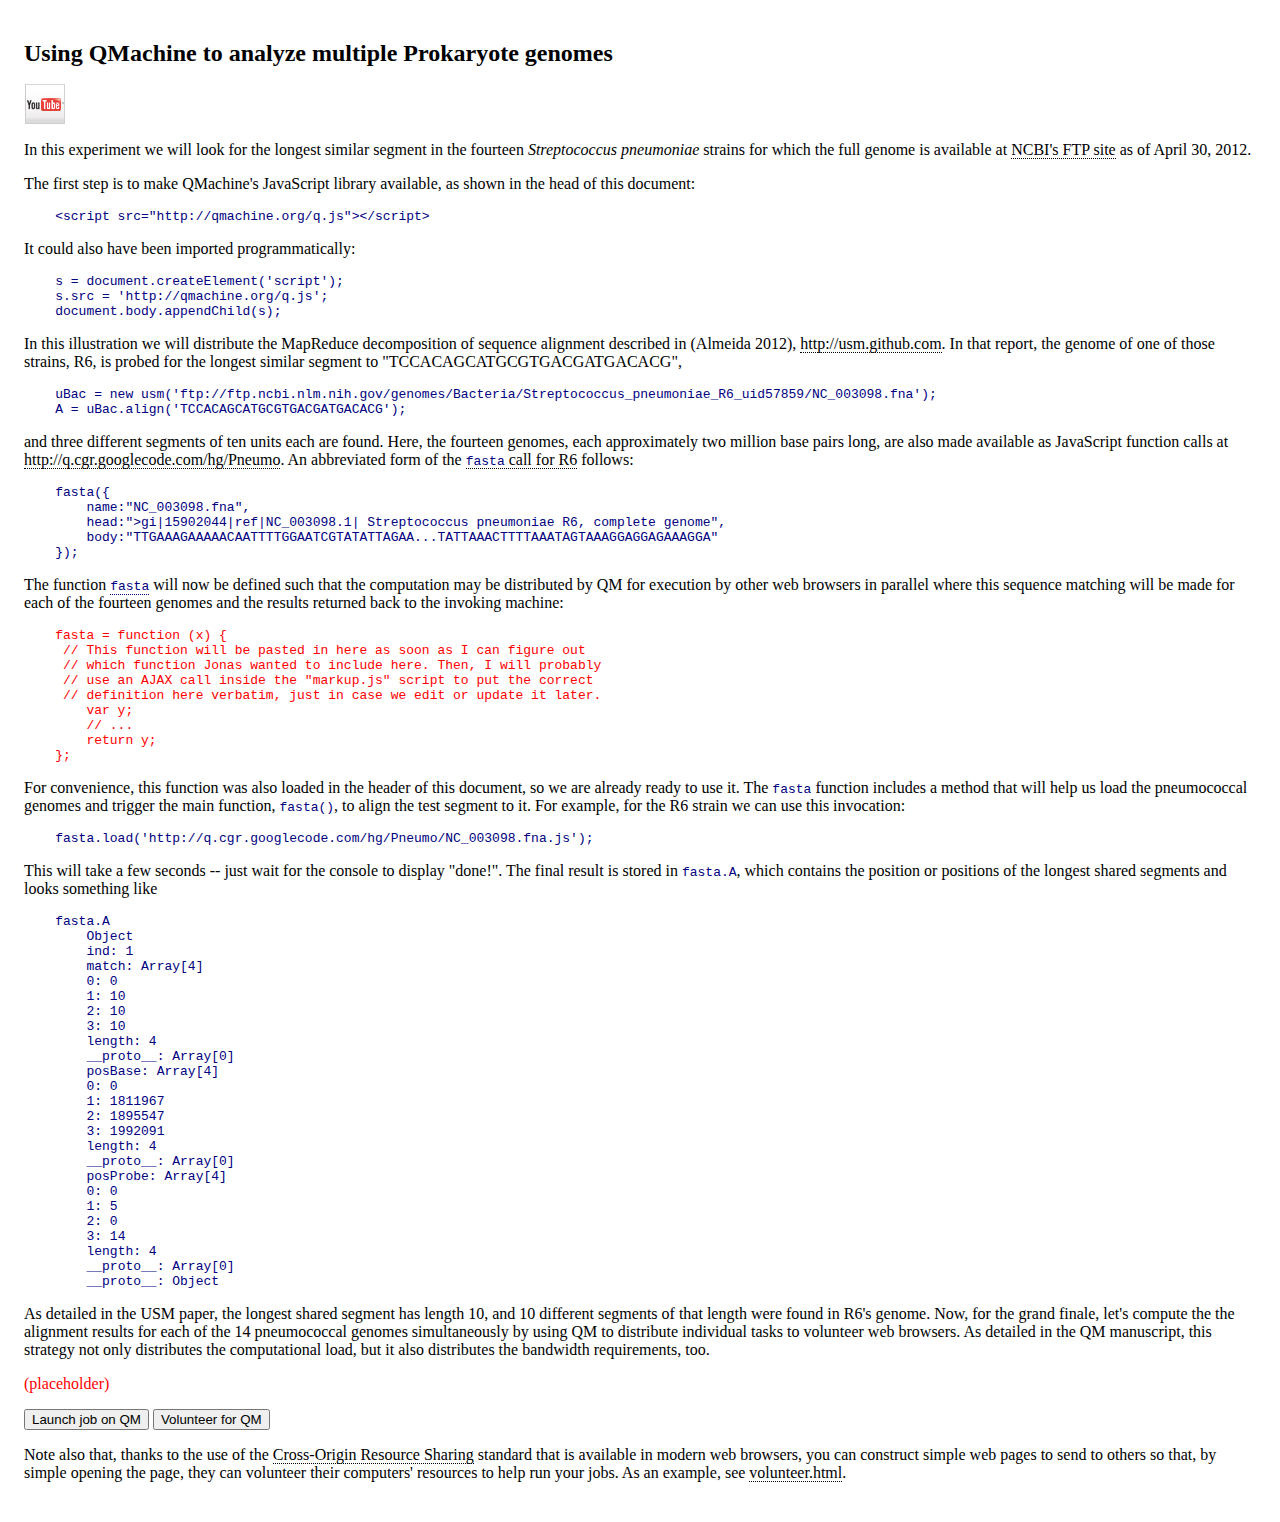
==== index.html @ 92f730f6 "Added Youtube "button" and changed title" ====
<!DOCTYPE html>
<!--
    index.html ~~
                                                    ~~ (c) JSA and SRW, 2012
-->
<html lang="en">
  <head>
    <meta charset="utf-8"/>
    <title>CGR Demo for QMachine</title>
    <link rel="stylesheet" href="./style.css"/>
    <script>
      (function () {
          'use strict';
       // This function immediately redirects the browser to a new URL that
       // has query parameters explicitly specified in order to demonstrate
       // their analogy to command-line arguments for the example daemon.
          if (location.search.slice(1) === '') {
              location.search = 'fasta-demo';
          }
          return;
      }());
    </script>
    <script src="http://qmachine.org/q.js"></script>
    <script src="./fasta.js"></script>
  </head>
  <body>
    <noscript>This page requires JavaScript.</noscript>
    <h1>Using QMachine to analyze multiple Prokaryote genomes</h1>
    <div>
      <a href="http://www.youtube.com/user/seanrwilkinson">
        <img src="youtube-40x40.png" alt="Webcast on YouTube"/></a>
    </div>
    <div>
      In this experiment we will look for the longest similar segment in the
      fourteen <i>Streptococcus pneumoniae</i> strains for which the full
      genome is available at
      <a href="ftp://ftp.ncbi.nih.gov/genomes/Bacteria/">NCBI's FTP site</a>
      as of April 30, 2012.
    </div>
    <div>
      The first step is to make QMachine's JavaScript library available, as
      shown in the head of this document:
    </div>
    <div class="inline-code">
      &lt;script src="http://qmachine.org/q.js"&gt;&lt;/script&gt;
    </div>
    <div>
      It could also have been imported programmatically:
    </div>
    <div class="inline-code">
      s = document.createElement('script');
      s.src = 'http://qmachine.org/q.js';
      document.body.appendChild(s);
    </div>
    <div>
      In this illustration we will distribute the MapReduce decomposition of
      sequence alignment described in (Almeida 2012),
      <a href="http://usm.github.com">http://usm.github.com</a>. In that
      report, the genome of one of those strains, R6, is probed for the longest
      similar segment to "TCCACAGCATGCGTGACGATGACACG",
    </div>
    <div class="inline-code">
      uBac = new usm('ftp://ftp.ncbi.nlm.nih.gov/genomes/Bacteria/Streptococ\
        cus_pneumoniae_R6_uid57859/NC_003098.fna');
      A = uBac.align('TCCACAGCATGCGTGACGATGACACG');
    </div>
    <div>
      and three different segments of ten units each are found. Here, the
      fourteen genomes, each approximately two million base pairs long, are
      also made available as JavaScript function calls at
      <a href="Pneumo">http://q.cgr.googlecode.com/hg/Pneumo</a>. An
      abbreviated form of the
      <a href="Pneumo/NC_003098.fna.js">
        <span class="inline-code">fasta</span> call for R6</a> follows:
    </div>
    <div class="inline-code">
      fasta({
          name:"NC_003098.fna",
          head:">gi|15902044|ref|NC_003098.1| Streptococcus pneumoniae R6, c\
            omplete genome",
          body:"TTGAAAGAAAAACAATTTTGGAATCGTATATTAGAA...TATTAAACTTTTAAATAGTAA\
            AGGAGGAGAAAGGA"
      });
    </div>
    <div>
      The function <a class="inline-code" href="fasta.js">fasta</a> will now
      be defined such that the computation may be distributed by QM for
      execution by other web browsers in parallel where this sequence matching
      will be made for each of the fourteen genomes and the results returned
      back to the invoking machine:
    </div>
    <div class="inline-code" style="color:red">
      fasta = function (x) {
       // This function will be pasted in here as soon as I can figure out
       // which function Jonas wanted to include here. Then, I will probably
       // use an AJAX call inside the "markup.js" script to put the correct
       // definition here verbatim, just in case we edit or update it later.
          var y;
          // ...
          return y;
      };
    </div>
    <div>
      For convenience, this function was also loaded in the header of this
      document, so we are already ready to use it. The
      <span class="inline-code">fasta</span> function includes a method that
      will help us load the pneumococcal genomes and trigger the main function,
      <span class="inline-code">fasta()</span>, to align the test segment to
      it. For example, for the R6 strain we can use this invocation:
    </div>
    <div class="inline-code">
      fasta.load('http://q.cgr.googlecode.com/hg/Pneumo/NC_003098.fna.js');
    </div>
    <div>
      This will take a few seconds -- just wait for the console to display
      "done!". The final result is stored in
      <span class="inline-code">fasta.A</span>, which contains
      the position or positions of the longest shared segments and looks
      something like
    </div>
    <div class="inline-code">
      fasta.A
	Object
	ind: 1
	match: Array[4]
	0: 0
	1: 10
	2: 10
	3: 10
	length: 4
	__proto__: Array[0]
	posBase: Array[4]
	0: 0
	1: 1811967
	2: 1895547
	3: 1992091
	length: 4
	__proto__: Array[0]
	posProbe: Array[4]
	0: 0
	1: 5
	2: 0
	3: 14
	length: 4
	__proto__: Array[0]
	__proto__: Object
    </div>
    <div>
      As detailed in the USM paper, the longest shared segment has length 10,
      and 10 different segments of that length were found in R6's genome. Now,
      for the grand finale, let's compute the the alignment results for each
      of the 14 pneumococcal genomes simultaneously by using QM to distribute
      individual tasks to volunteer web browsers. As detailed in the QM
      manuscript, this strategy not only distributes the computational load,
      but it also distributes the bandwidth requirements, too.
    </div>
    <div style="color:red">
      (placeholder)
    </div>
    <div>
      <button onclick="Q.lib('./fasta-demo.js')">Launch job on QM</button>
      <button onclick="Q.lib('./daemon.js')">Volunteer for QM</button>
    </div>
    <div>
      Note also that, thanks to the use of the
      <a href="http://www.w3.org/TR/cors/">Cross-Origin Resource Sharing</a>
      standard that is available in modern web browsers, you can construct
      simple web pages to send to others so that, by simple opening the page,
      they can volunteer their computers' resources to help run your jobs.
      As an example, see
      <a href="./volunteer.html?fasta-demo">volunteer.html</a>.
    </div>
    <script src="markup.js"></script>
  </body>
</html>
---- style.css ----
/*- CSS stylesheet */

/*- style.css ~~
 *                                                      ~~ (c) SRW, 20 Jul 2012
 */

a {
    border-bottom: 1px dotted;
    color: inherit;
    text-decoration: none;
}

a:hover {

    border-bottom: 1px solid;
    color: blue;

}

a img {

 /* See post at http://stackoverflow.com/questions/9060763#10860101. */

    border: 1px solid white;
    vertical-align: top;

}

a img:hover {

    border: 1px solid blue;

}

body {

    color: black;
    font-family: "Verdana";
    padding: 1em;

}

div {

    margin-top: 1em;
    margin-bottom: 1em;

}

h1 {

    font-size: 150%;

}

noscript {

    color: red;

}

.inline-code {

    color: navy;
    font-family: monospace;
    white-space: pre;

}

/*- vim:set syntax=css: */
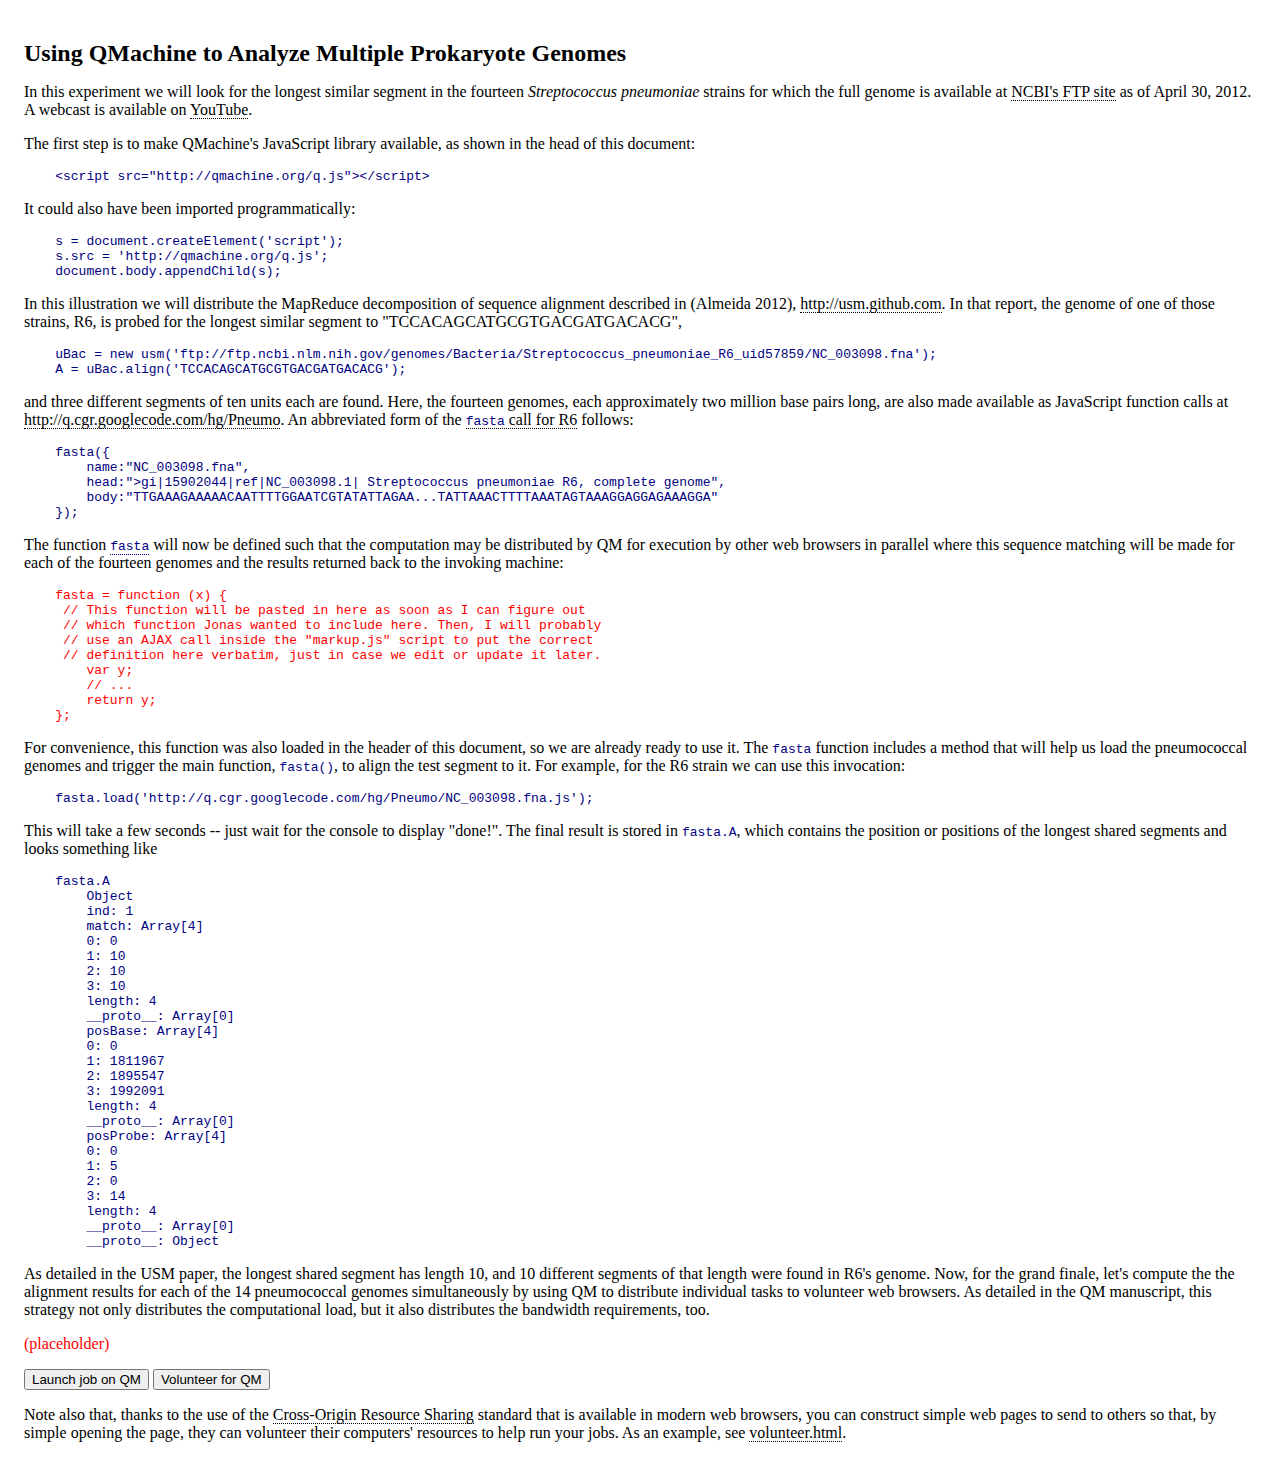
==== commit 6cb055d8: "Reorganized <head>" ====
--- a/index.html
+++ b/index.html
@@ -6,8 +6,7 @@
 <html lang="en">
   <head>
     <meta charset="utf-8"/>
-    <title>CGR Demo for QMachine</title>
-    <link rel="stylesheet" href="./style.css"/>
+    <title>FASTA Demo for QMachine</title>
     <script>
       (function () {
           'use strict';
@@ -20,22 +19,20 @@
           return;
       }());
     </script>
+    <link rel="stylesheet" href="./style.css"/>
     <script src="http://qmachine.org/q.js"></script>
     <script src="./fasta.js"></script>
   </head>
   <body>
     <noscript>This page requires JavaScript.</noscript>
-    <h1>Using QMachine to analyze multiple Prokaryote genomes</h1>
-    <div>
-      <a href="http://www.youtube.com/user/seanrwilkinson">
-        <img src="youtube-40x40.png" alt="Webcast on YouTube"/></a>
-    </div>
+    <h1>Using QMachine to Analyze Multiple Prokaryote Genomes</h1>
     <div>
       In this experiment we will look for the longest similar segment in the
       fourteen <i>Streptococcus pneumoniae</i> strains for which the full
       genome is available at
       <a href="ftp://ftp.ncbi.nih.gov/genomes/Bacteria/">NCBI's FTP site</a>
-      as of April 30, 2012.
+      as of April 30, 2012. A webcast is available on
+      <a href="http://www.youtube.com/watch?v=cDtOMd2KRTc">YouTube</a>.
     </div>
     <div>
       The first step is to make QMachine's JavaScript library available, as
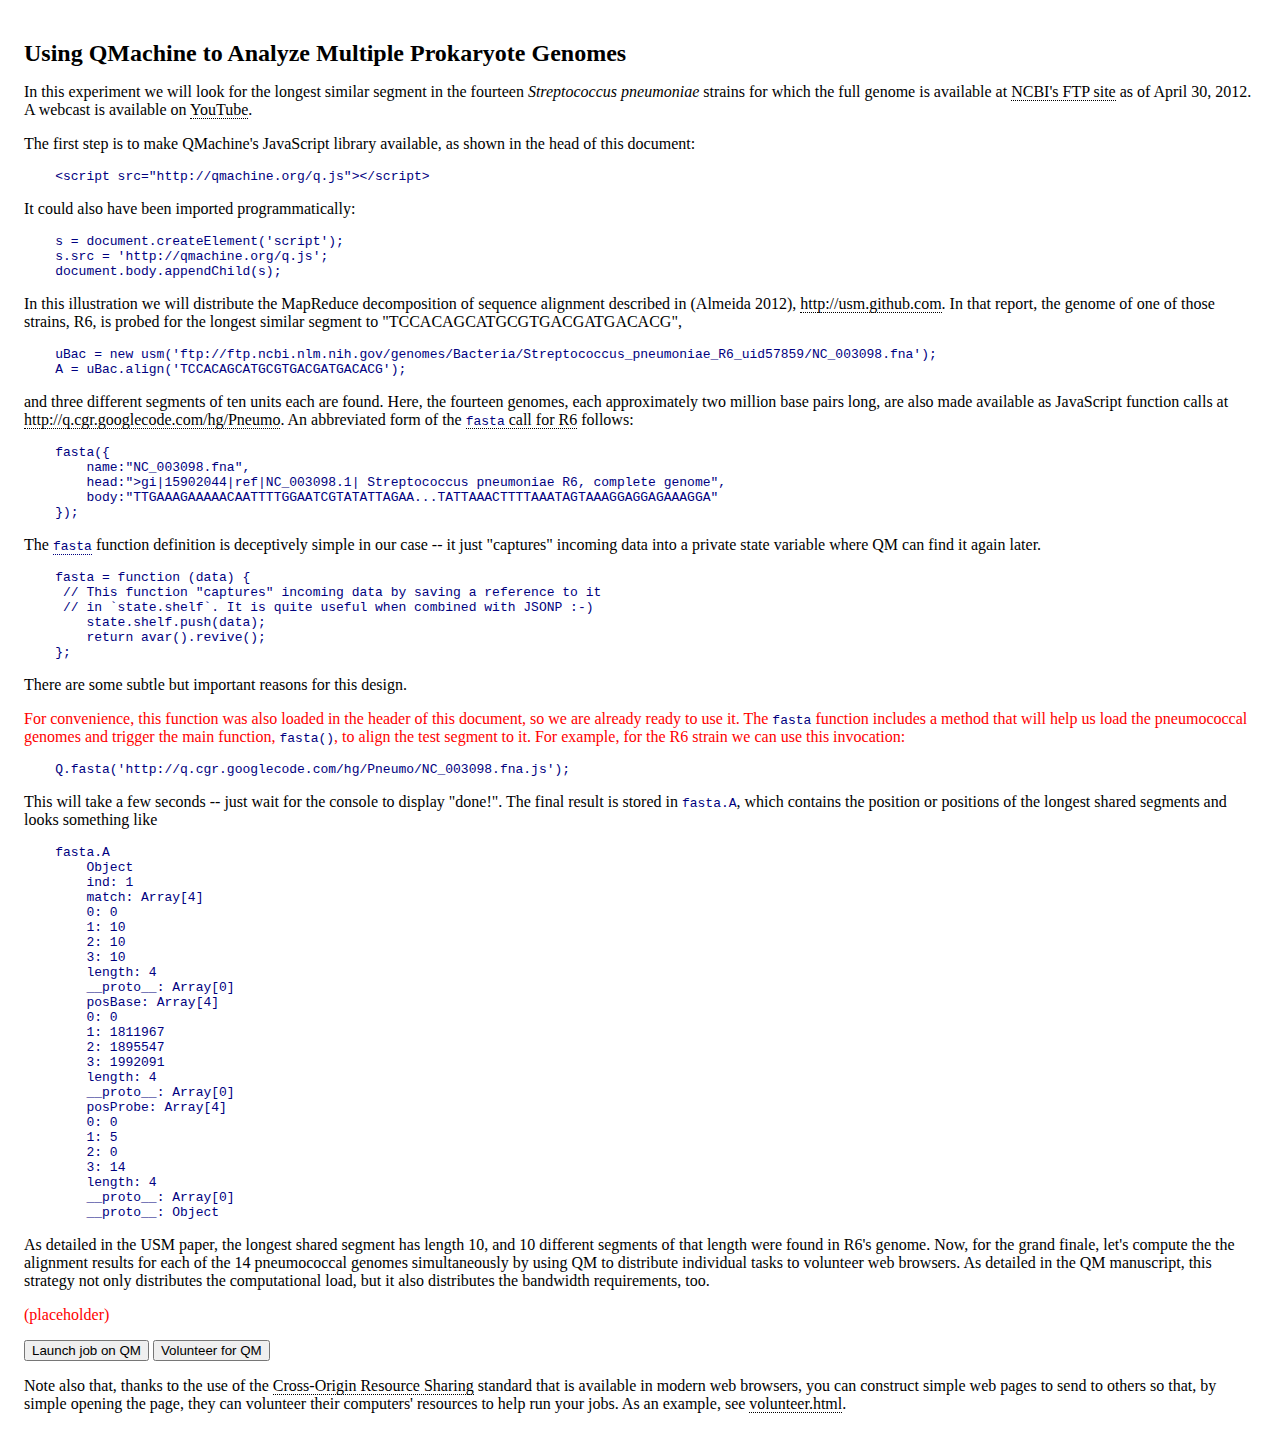
==== commit 641aaae7: "Updated exposition and added new content" ====
--- a/index.html
+++ b/index.html
@@ -20,8 +20,7 @@
       }());
     </script>
     <link rel="stylesheet" href="./style.css"/>
-    <script src="http://qmachine.org/q.js"></script>
-    <script src="./fasta.js"></script>
+    <link rel="shortcut icon" href="http://qmachine.org/favicon.ico"/>
   </head>
   <body>
     <noscript>This page requires JavaScript.</noscript>
@@ -80,24 +79,42 @@
       });
     </div>
     <div>
-      The function <a class="inline-code" href="fasta.js">fasta</a> will now
-      be defined such that the computation may be distributed by QM for
+      The <a class="inline-code" href="fasta.js">fasta</a> function definition
+      is deceptively simple in our case -- it just "captures" incoming data
+      into a private state variable where QM can find it again later.
+    <!--
+      ... which accepts a URI reference as its input argument and which
+      returns an "asynchronous variable" ("avar"). Essentially, an avar is a
+      JavaScript object with a "key" property for identification and a "val"
+      property for data storage. As detailed in the QM manuscript, an avar is a
+      high-level container for arbitrary data along with the sequence of
+      transformations yet to be applied to that data.
+    -->
+    <!--
+      As detailed in the QM manuscript, an avar is a logical extension of
+      well-known JavaScript idioms into the domain of high-performance
+      computing, where event-driven, functional approaches are uncommon.
+    -->
+    <!--
+      whose value will contain the results
+      of the alignment  computation may be distributed by QM for
       execution by other web browsers in parallel where this sequence matching
       will be made for each of the fourteen genomes and the results returned
       back to the invoking machine:
+    -->
     </div>
-    <div class="inline-code" style="color:red">
-      fasta = function (x) {
-       // This function will be pasted in here as soon as I can figure out
-       // which function Jonas wanted to include here. Then, I will probably
-       // use an AJAX call inside the "markup.js" script to put the correct
-       // definition here verbatim, just in case we edit or update it later.
-          var y;
-          // ...
-          return y;
+    <div class="inline-code">
+      fasta = function (data) {
+       // This function "captures" incoming data by saving a reference to it
+       // in `state.shelf`. It is quite useful when combined with JSONP :-)
+          state.shelf.push(data);
+          return avar().revive();
       };
     </div>
     <div>
+      There are some subtle but important reasons for this design.
+    </div>
+    <div style="color:red">
       For convenience, this function was also loaded in the header of this
       document, so we are already ready to use it. The
       <span class="inline-code">fasta</span> function includes a method that
@@ -106,7 +123,7 @@
       it. For example, for the R6 strain we can use this invocation:
     </div>
     <div class="inline-code">
-      fasta.load('http://q.cgr.googlecode.com/hg/Pneumo/NC_003098.fna.js');
+      Q.fasta('http://q.cgr.googlecode.com/hg/Pneumo/NC_003098.fna.js');
     </div>
     <div>
       This will take a few seconds -- just wait for the console to display
@@ -167,6 +184,7 @@
       As an example, see
       <a href="./volunteer.html?fasta-demo">volunteer.html</a>.
     </div>
-    <script src="markup.js"></script>
+    <script src="./markup.js"></script>
+    <script defer src="http://qmachine.org/q.js"></script>
   </body>
 </html>
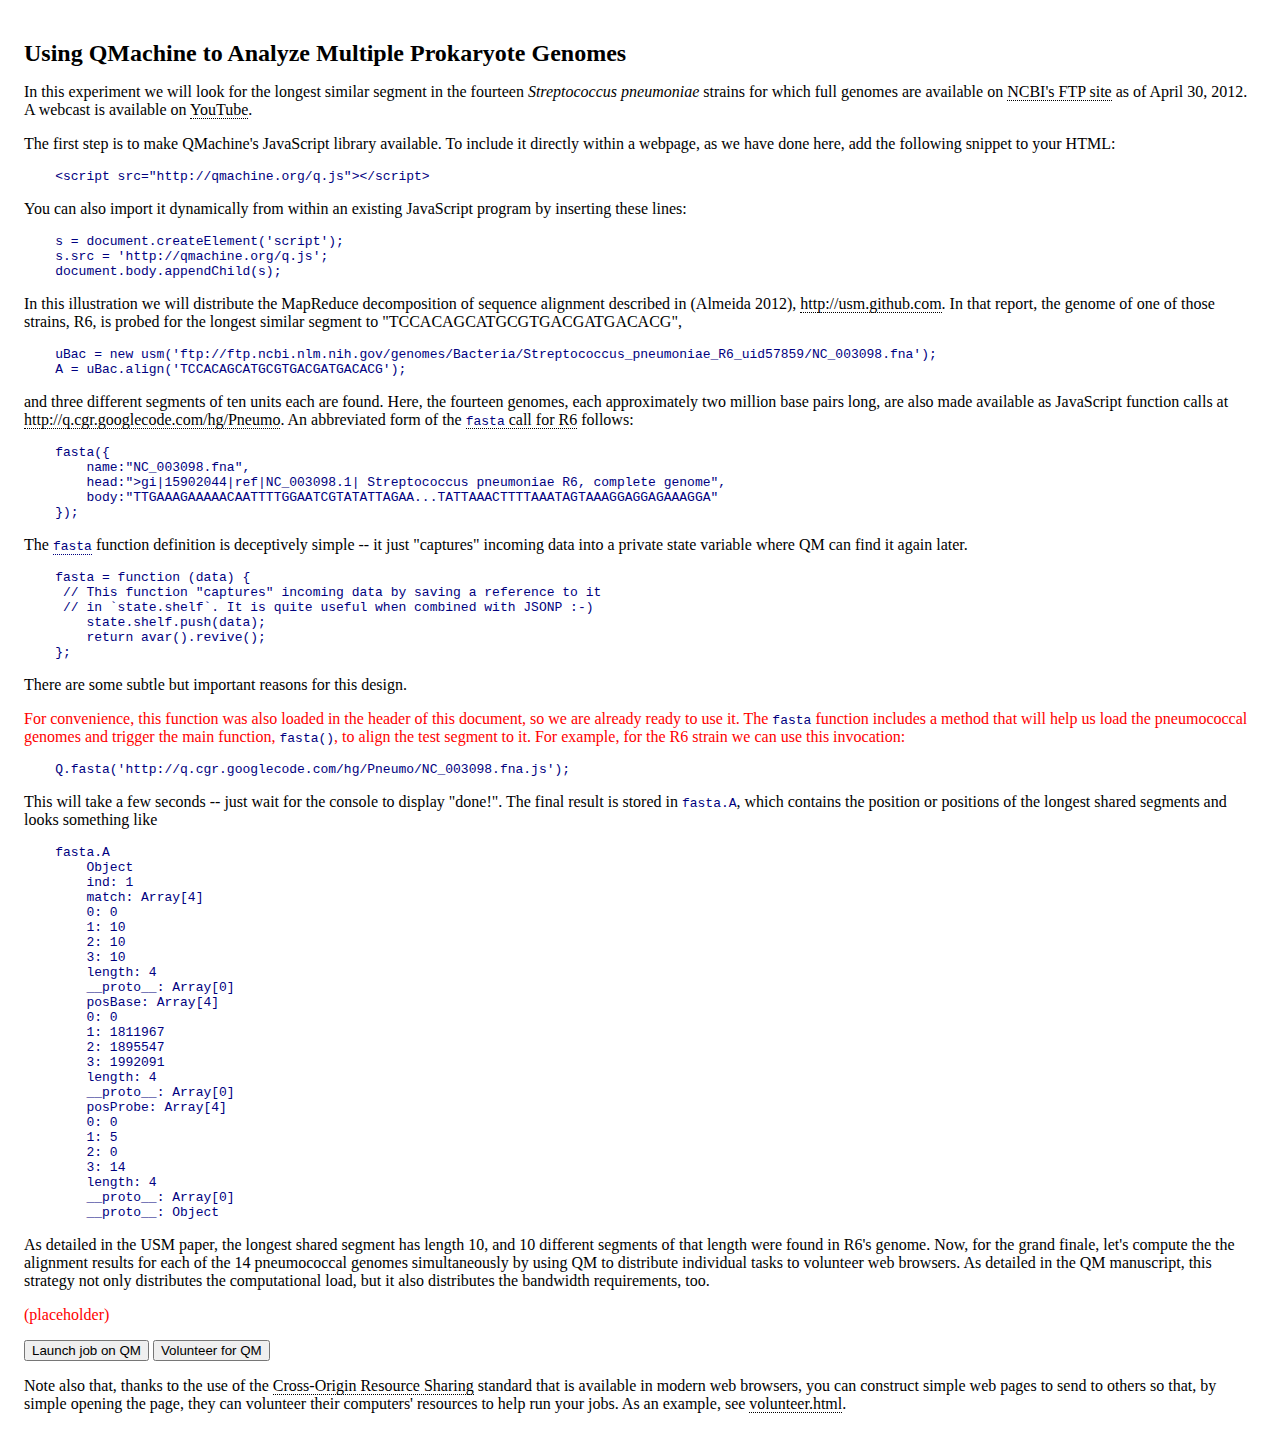
==== commit 082a7429: "Updated the "how to load QM" directions" ====
--- a/index.html
+++ b/index.html
@@ -27,21 +27,23 @@
     <h1>Using QMachine to Analyze Multiple Prokaryote Genomes</h1>
     <div>
       In this experiment we will look for the longest similar segment in the
-      fourteen <i>Streptococcus pneumoniae</i> strains for which the full
-      genome is available at
+      fourteen <i>Streptococcus pneumoniae</i> strains for which full genomes
+      are available on
       <a href="ftp://ftp.ncbi.nih.gov/genomes/Bacteria/">NCBI's FTP site</a>
       as of April 30, 2012. A webcast is available on
       <a href="http://www.youtube.com/watch?v=cDtOMd2KRTc">YouTube</a>.
     </div>
     <div>
-      The first step is to make QMachine's JavaScript library available, as
-      shown in the head of this document:
+      The first step is to make QMachine's JavaScript library available. To
+      include it directly within a webpage, as we have done here, add the
+      following snippet to your HTML:
     </div>
     <div class="inline-code">
       &lt;script src="http://qmachine.org/q.js"&gt;&lt;/script&gt;
     </div>
     <div>
-      It could also have been imported programmatically:
+      You can also import it dynamically from within an existing JavaScript
+      program by inserting these lines:
     </div>
     <div class="inline-code">
       s = document.createElement('script');
@@ -80,8 +82,8 @@
     </div>
     <div>
       The <a class="inline-code" href="fasta.js">fasta</a> function definition
-      is deceptively simple in our case -- it just "captures" incoming data
-      into a private state variable where QM can find it again later.
+      is deceptively simple -- it just "captures" incoming data into a private
+      state variable where QM can find it again later.
     <!--
       ... which accepts a URI reference as its input argument and which
       returns an "asynchronous variable" ("avar"). Essentially, an avar is a
@@ -185,6 +187,6 @@
       <a href="./volunteer.html?fasta-demo">volunteer.html</a>.
     </div>
     <script src="./markup.js"></script>
-    <script defer src="http://qmachine.org/q.js"></script>
+    <script src="http://qmachine.org/q.js"></script>
   </body>
 </html>
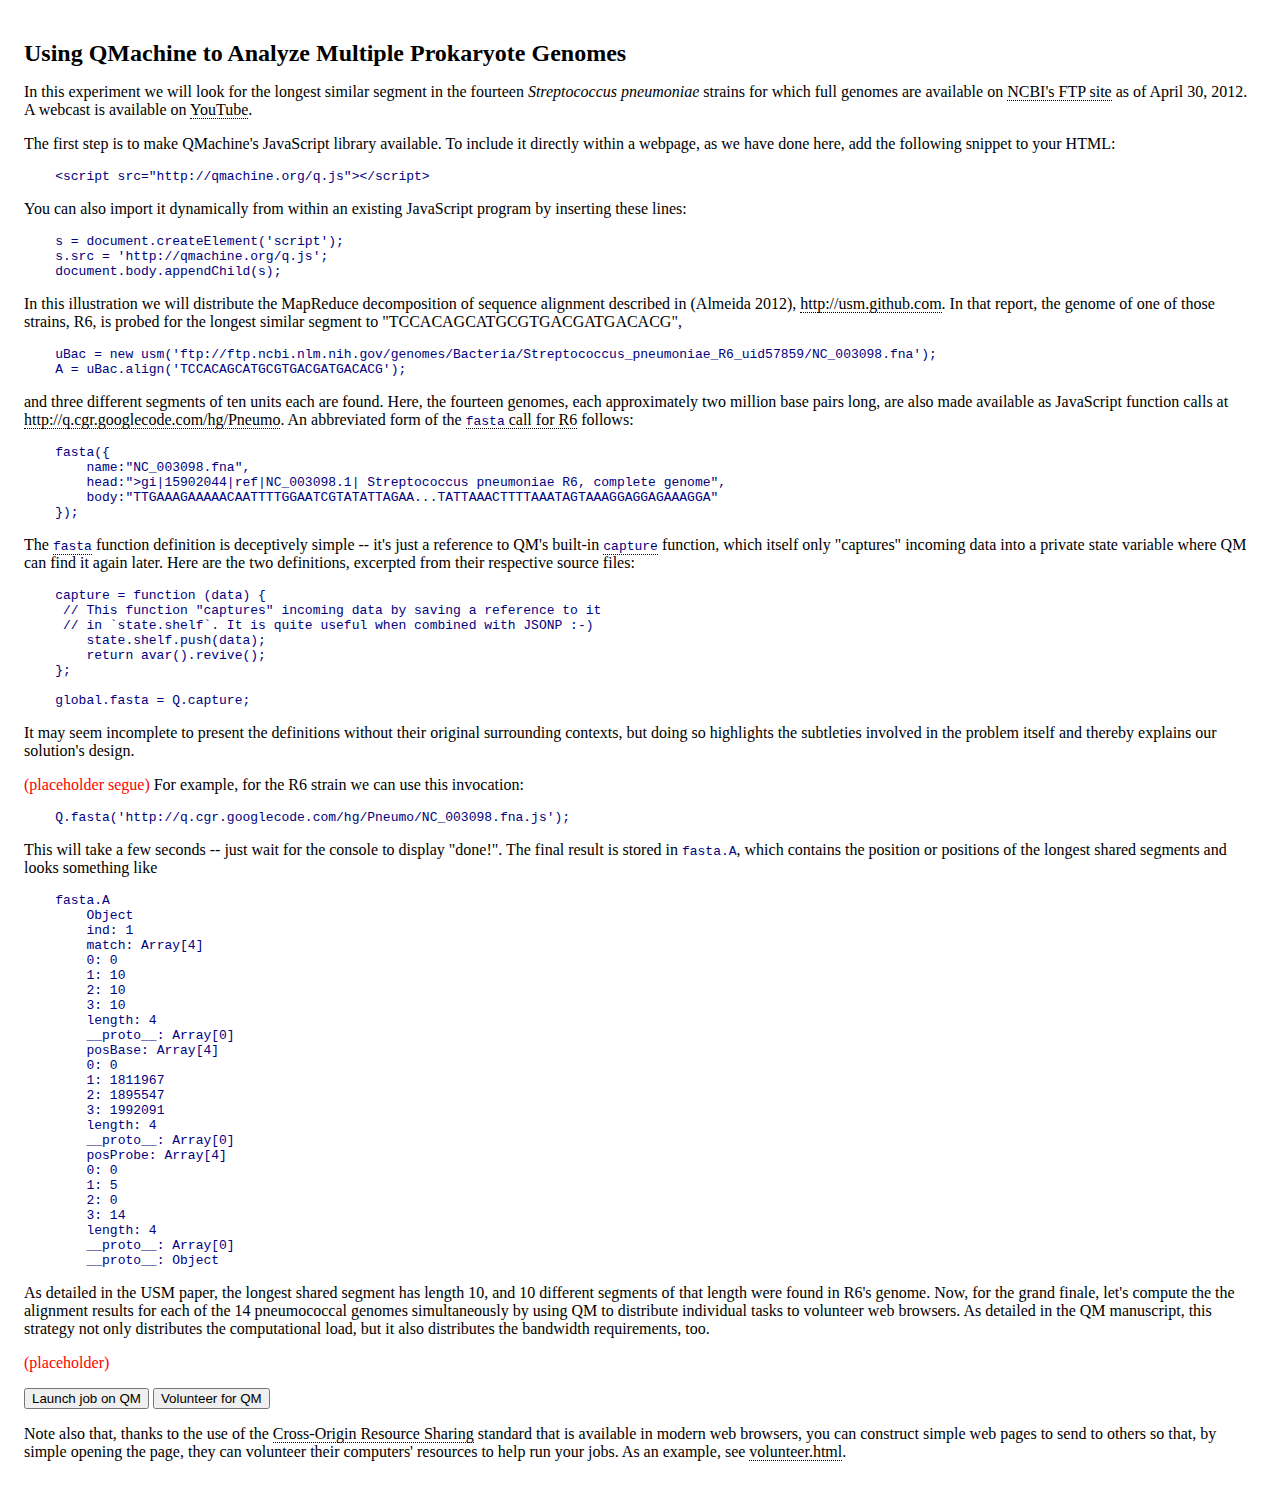
==== commit d51094bc: "Cleared up some pronouns" ====
--- a/index.html
+++ b/index.html
@@ -82,8 +82,11 @@
     </div>
     <div>
       The <a class="inline-code" href="fasta.js">fasta</a> function definition
-      is deceptively simple -- it just "captures" incoming data into a private
-      state variable where QM can find it again later.
+      is deceptively simple -- it's just a reference to QM's built-in
+      <a class="inline-code" href="http://qmachine.org/q.js">capture</a>
+      function, which itself only "captures" incoming data into a private state
+      variable where QM can find it again later. Here are the two definitions,
+      excerpted from their respective source files:
     <!--
       ... which accepts a URI reference as its input argument and which
       returns an "asynchronous variable" ("avar"). Essentially, an avar is a
@@ -106,23 +109,23 @@
     -->
     </div>
     <div class="inline-code">
-      fasta = function (data) {
+      capture = function (data) {
        // This function "captures" incoming data by saving a reference to it
        // in `state.shelf`. It is quite useful when combined with JSONP :-)
           state.shelf.push(data);
           return avar().revive();
       };
+
+      global.fasta = Q.capture;
     </div>
     <div>
-      There are some subtle but important reasons for this design.
+      It may seem incomplete to present the definitions without their original
+      surrounding contexts, but doing so highlights the subtleties involved in
+      the problem itself and thereby explains our solution's design.
     </div>
-    <div style="color:red">
-      For convenience, this function was also loaded in the header of this
-      document, so we are already ready to use it. The
-      <span class="inline-code">fasta</span> function includes a method that
-      will help us load the pneumococcal genomes and trigger the main function,
-      <span class="inline-code">fasta()</span>, to align the test segment to
-      it. For example, for the R6 strain we can use this invocation:
+    <div>
+      <span style="color:red">(placeholder segue)</span> For example, for the
+      R6 strain we can use this invocation:
     </div>
     <div class="inline-code">
       Q.fasta('http://q.cgr.googlecode.com/hg/Pneumo/NC_003098.fna.js');
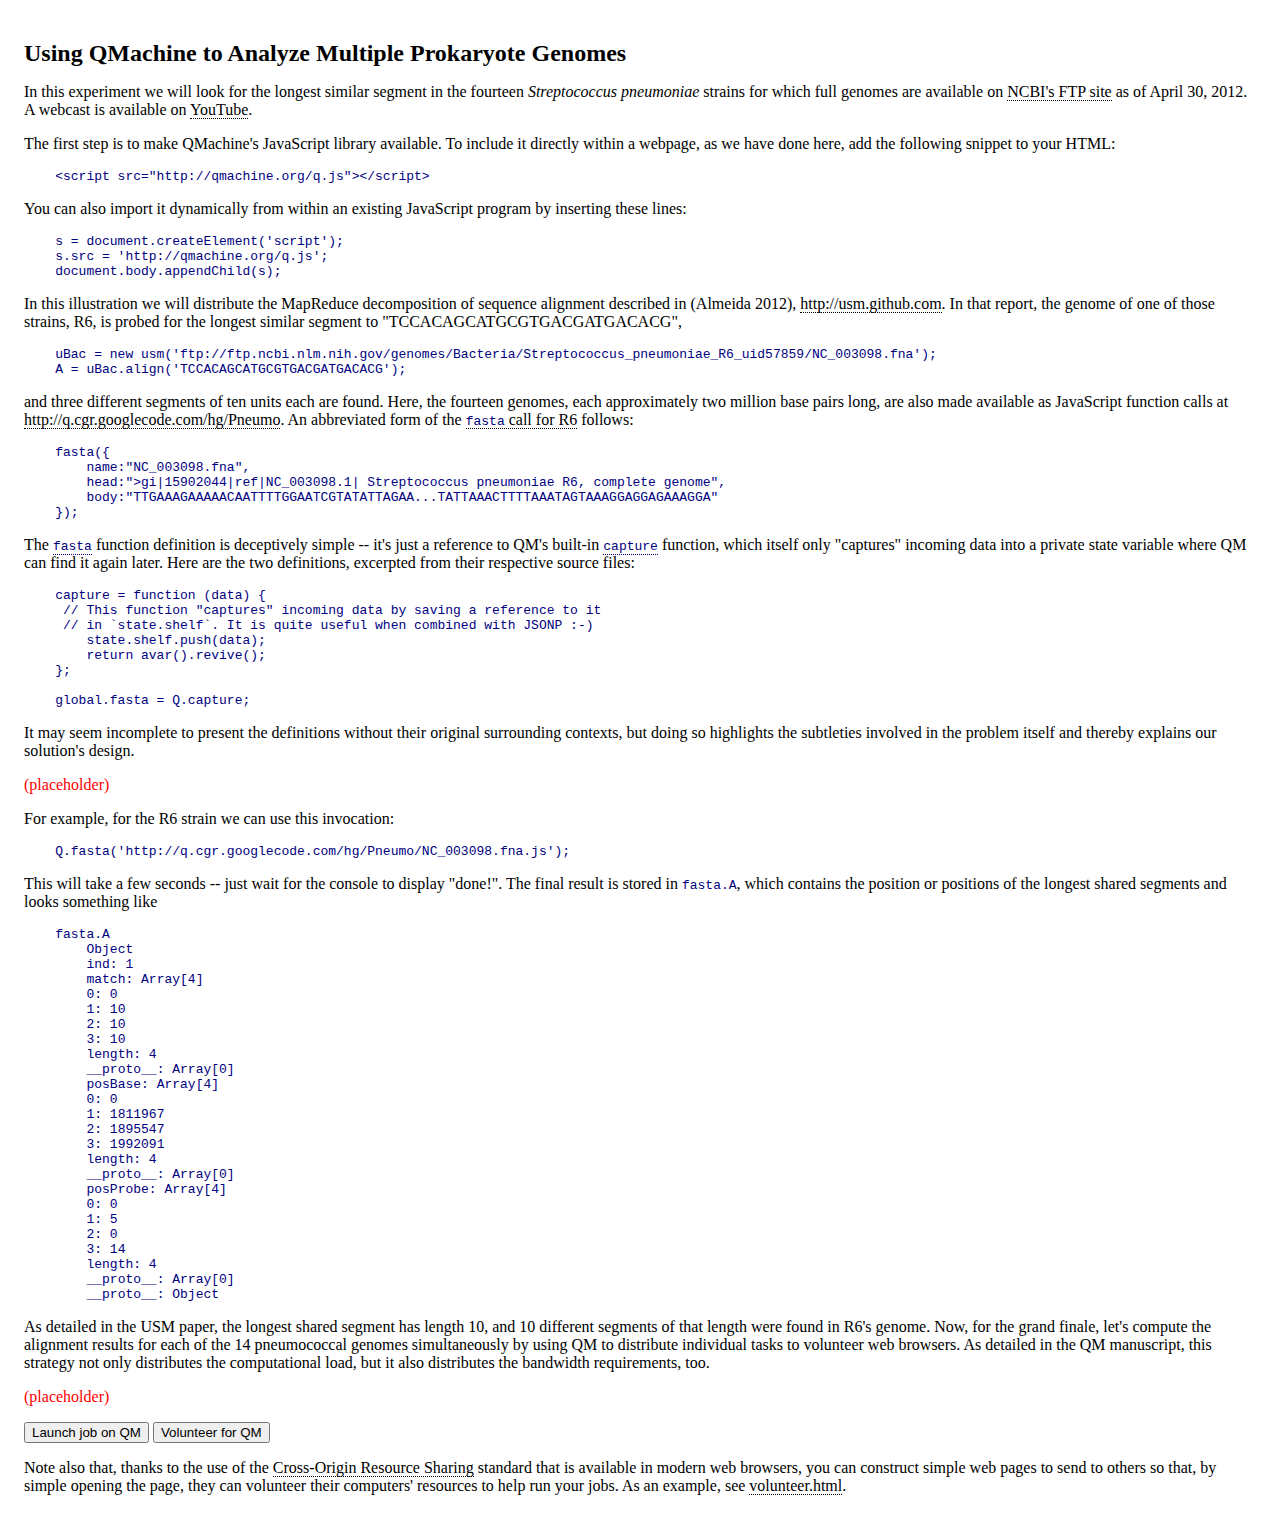
==== commit 0edb0f49: "Minor edits to index page" ====
--- a/index.html
+++ b/index.html
@@ -124,8 +124,10 @@
       the problem itself and thereby explains our solution's design.
     </div>
     <div>
-      <span style="color:red">(placeholder segue)</span> For example, for the
-      R6 strain we can use this invocation:
+      <span style="color:red">(placeholder)</span>
+    </div>
+    <div>
+      For example, for the R6 strain we can use this invocation:
     </div>
     <div class="inline-code">
       Q.fasta('http://q.cgr.googlecode.com/hg/Pneumo/NC_003098.fna.js');
@@ -167,8 +169,8 @@
     <div>
       As detailed in the USM paper, the longest shared segment has length 10,
       and 10 different segments of that length were found in R6's genome. Now,
-      for the grand finale, let's compute the the alignment results for each
-      of the 14 pneumococcal genomes simultaneously by using QM to distribute
+      for the grand finale, let's compute the alignment results for each of
+      the 14 pneumococcal genomes simultaneously by using QM to distribute
       individual tasks to volunteer web browsers. As detailed in the QM
       manuscript, this strategy not only distributes the computational load,
       but it also distributes the bandwidth requirements, too.
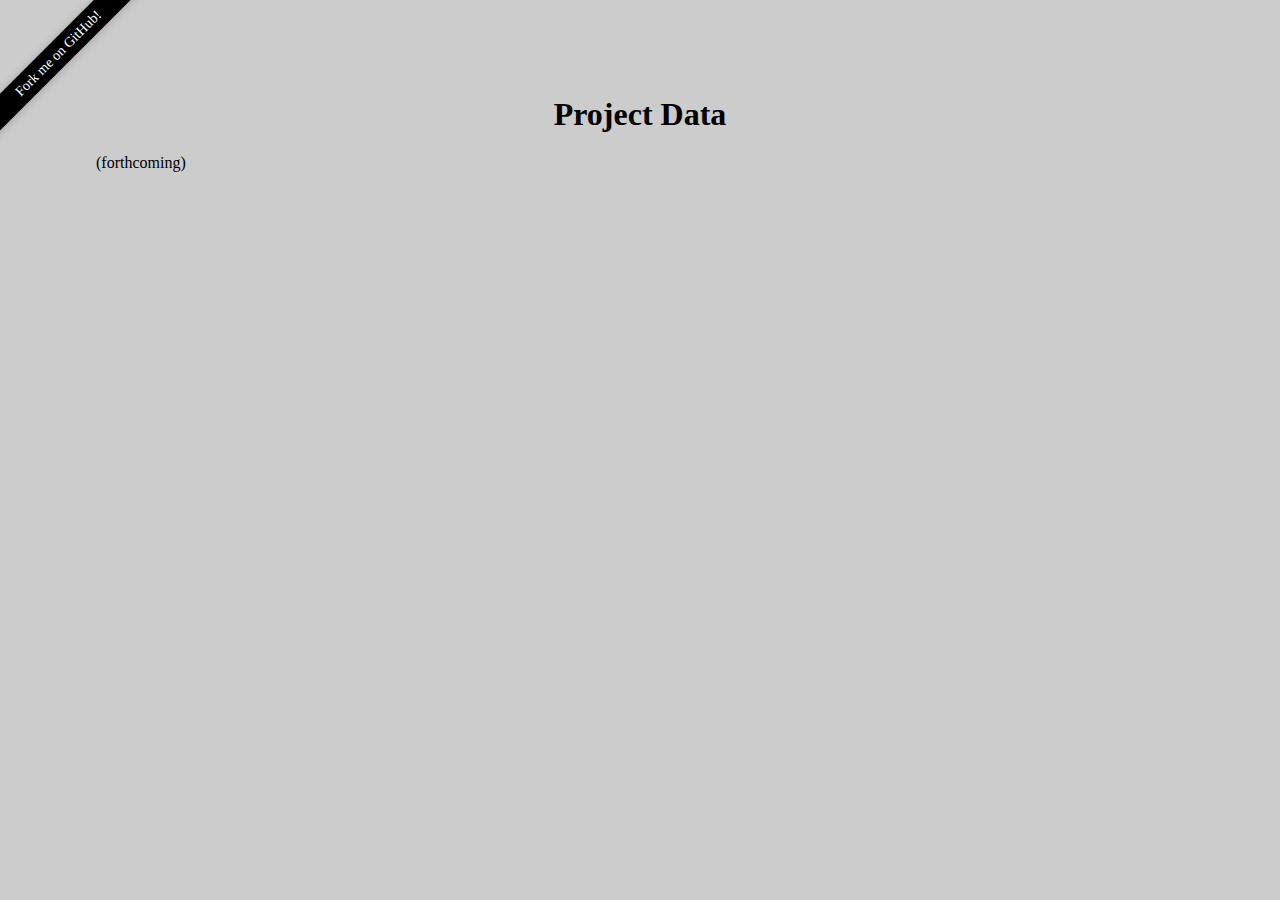
==== commit 5e87b836: "Created a GH Page for the project" ====
--- a/index.html
+++ b/index.html
@@ -1,197 +1,24 @@
 <!DOCTYPE html>
 <!--
     index.html ~~
-                                                    ~~ (c) JSA and SRW, 2012
+                                                        ~~ (c) SRW, 18 Oct 2012
 -->
 <html lang="en">
   <head>
     <meta charset="utf-8"/>
-    <title>FASTA Demo for QMachine</title>
-    <script>
-      (function () {
-          'use strict';
-       // This function immediately redirects the browser to a new URL that
-       // has query parameters explicitly specified in order to demonstrate
-       // their analogy to command-line arguments for the example daemon.
-          if (location.search.slice(1) === '') {
-              location.search = 'fasta-demo';
-          }
-          return;
-      }());
-    </script>
-    <link rel="stylesheet" href="./style.css"/>
-    <link rel="shortcut icon" href="http://qmachine.org/favicon.ico"/>
+    <meta name="author" content="Sean Wilkinson"/>
+    <title>Project Description: Project Data</title>
+    <link rel="stylesheet" href="./print.css" media="print"/>
+    <link rel="stylesheet" href="./screen.css" media="screen"/>
+    <link rel="shortcut icon" href="//github.com/favicon.ico"/>
   </head>
   <body>
     <noscript>This page requires JavaScript.</noscript>
-    <h1>Using QMachine to Analyze Multiple Prokaryote Genomes</h1>
-    <div>
-      In this experiment we will look for the longest similar segment in the
-      fourteen <i>Streptococcus pneumoniae</i> strains for which full genomes
-      are available on
-      <a href="ftp://ftp.ncbi.nih.gov/genomes/Bacteria/">NCBI's FTP site</a>
-      as of April 30, 2012. A webcast is available on
-      <a href="http://www.youtube.com/watch?v=cDtOMd2KRTc">YouTube</a>.
-    </div>
-    <div>
-      The first step is to make QMachine's JavaScript library available. To
-      include it directly within a webpage, as we have done here, add the
-      following snippet to your HTML:
-    </div>
-    <div class="inline-code">
-      &lt;script src="http://qmachine.org/q.js"&gt;&lt;/script&gt;
-    </div>
-    <div>
-      You can also import it dynamically from within an existing JavaScript
-      program by inserting these lines:
-    </div>
-    <div class="inline-code">
-      s = document.createElement('script');
-      s.src = 'http://qmachine.org/q.js';
-      document.body.appendChild(s);
-    </div>
-    <div>
-      In this illustration we will distribute the MapReduce decomposition of
-      sequence alignment described in (Almeida 2012),
-      <a href="http://usm.github.com">http://usm.github.com</a>. In that
-      report, the genome of one of those strains, R6, is probed for the longest
-      similar segment to "TCCACAGCATGCGTGACGATGACACG",
-    </div>
-    <div class="inline-code">
-      uBac = new usm('ftp://ftp.ncbi.nlm.nih.gov/genomes/Bacteria/Streptococ\
-        cus_pneumoniae_R6_uid57859/NC_003098.fna');
-      A = uBac.align('TCCACAGCATGCGTGACGATGACACG');
-    </div>
-    <div>
-      and three different segments of ten units each are found. Here, the
-      fourteen genomes, each approximately two million base pairs long, are
-      also made available as JavaScript function calls at
-      <a href="Pneumo">http://q.cgr.googlecode.com/hg/Pneumo</a>. An
-      abbreviated form of the
-      <a href="Pneumo/NC_003098.fna.js">
-        <span class="inline-code">fasta</span> call for R6</a> follows:
-    </div>
-    <div class="inline-code">
-      fasta({
-          name:"NC_003098.fna",
-          head:">gi|15902044|ref|NC_003098.1| Streptococcus pneumoniae R6, c\
-            omplete genome",
-          body:"TTGAAAGAAAAACAATTTTGGAATCGTATATTAGAA...TATTAAACTTTTAAATAGTAA\
-            AGGAGGAGAAAGGA"
-      });
-    </div>
-    <div>
-      The <a class="inline-code" href="fasta.js">fasta</a> function definition
-      is deceptively simple -- it's just a reference to QM's built-in
-      <a class="inline-code" href="http://qmachine.org/q.js">capture</a>
-      function, which itself only "captures" incoming data into a private state
-      variable where QM can find it again later. Here are the two definitions,
-      excerpted from their respective source files:
-    <!--
-      ... which accepts a URI reference as its input argument and which
-      returns an "asynchronous variable" ("avar"). Essentially, an avar is a
-      JavaScript object with a "key" property for identification and a "val"
-      property for data storage. As detailed in the QM manuscript, an avar is a
-      high-level container for arbitrary data along with the sequence of
-      transformations yet to be applied to that data.
-    -->
-    <!--
-      As detailed in the QM manuscript, an avar is a logical extension of
-      well-known JavaScript idioms into the domain of high-performance
-      computing, where event-driven, functional approaches are uncommon.
-    -->
-    <!--
-      whose value will contain the results
-      of the alignment  computation may be distributed by QM for
-      execution by other web browsers in parallel where this sequence matching
-      will be made for each of the fourteen genomes and the results returned
-      back to the invoking machine:
-    -->
-    </div>
-    <div class="inline-code">
-      capture = function (data) {
-       // This function "captures" incoming data by saving a reference to it
-       // in `state.shelf`. It is quite useful when combined with JSONP :-)
-          state.shelf.push(data);
-          return avar().revive();
-      };
+    <a id="github_ribbon" href="https://github.com/wilkinson/project-data">
+      <span>Fork me on GitHub!</span>
+    </a>
+    <h1>Project Data</h1>
 
-      global.fasta = Q.capture;
-    </div>
-    <div>
-      It may seem incomplete to present the definitions without their original
-      surrounding contexts, but doing so highlights the subtleties involved in
-      the problem itself and thereby explains our solution's design.
-    </div>
-    <div>
-      <span style="color:red">(placeholder)</span>
-    </div>
-    <div>
-      For example, for the R6 strain we can use this invocation:
-    </div>
-    <div class="inline-code">
-      Q.fasta('http://q.cgr.googlecode.com/hg/Pneumo/NC_003098.fna.js');
-    </div>
-    <div>
-      This will take a few seconds -- just wait for the console to display
-      "done!". The final result is stored in
-      <span class="inline-code">fasta.A</span>, which contains
-      the position or positions of the longest shared segments and looks
-      something like
-    </div>
-    <div class="inline-code">
-      fasta.A
-	Object
-	ind: 1
-	match: Array[4]
-	0: 0
-	1: 10
-	2: 10
-	3: 10
-	length: 4
-	__proto__: Array[0]
-	posBase: Array[4]
-	0: 0
-	1: 1811967
-	2: 1895547
-	3: 1992091
-	length: 4
-	__proto__: Array[0]
-	posProbe: Array[4]
-	0: 0
-	1: 5
-	2: 0
-	3: 14
-	length: 4
-	__proto__: Array[0]
-	__proto__: Object
-    </div>
-    <div>
-      As detailed in the USM paper, the longest shared segment has length 10,
-      and 10 different segments of that length were found in R6's genome. Now,
-      for the grand finale, let's compute the alignment results for each of
-      the 14 pneumococcal genomes simultaneously by using QM to distribute
-      individual tasks to volunteer web browsers. As detailed in the QM
-      manuscript, this strategy not only distributes the computational load,
-      but it also distributes the bandwidth requirements, too.
-    </div>
-    <div style="color:red">
-      (placeholder)
-    </div>
-    <div>
-      <button onclick="Q.lib('./fasta-demo.js')">Launch job on QM</button>
-      <button onclick="Q.lib('./daemon.js')">Volunteer for QM</button>
-    </div>
-    <div>
-      Note also that, thanks to the use of the
-      <a href="http://www.w3.org/TR/cors/">Cross-Origin Resource Sharing</a>
-      standard that is available in modern web browsers, you can construct
-      simple web pages to send to others so that, by simple opening the page,
-      they can volunteer their computers' resources to help run your jobs.
-      As an example, see
-      <a href="./volunteer.html?fasta-demo">volunteer.html</a>.
-    </div>
-    <script src="./markup.js"></script>
-    <script src="http://qmachine.org/q.js"></script>
+<p>(forthcoming)</p> 
   </body>
-</html>
+</html>--- a/print.css
+++ b/print.css
@@ -0,0 +1,18 @@
+/*  CSS style sheet  */
+
+/*  print.css ~~
+ *                                                      ~~ (c) SRW, 06 Feb 2012
+ */
+
+body {
+
+    background-color: white;
+    color: black;
+    font-family: Georgia, serif;
+    font-size: 12pt;
+    margin: 1in;
+    text-align: center;
+
+}
+
+/*  vim:set syntax=css:  */
--- a/screen.css
+++ b/screen.css
@@ -0,0 +1,160 @@
+/*  CSS style sheet  */
+
+/*  screen.css ~~
+ *
+ *  NOTE: I need to figure out some fallbacks for IE ...
+ *
+ *                                                      ~~ (c) SRW, 07 Feb 2012
+ */
+
+body {
+
+    background-color: #CCCCCC;
+    color: black;
+    font-family: Georgia, serif;
+    font-size: 12pt;
+    margin: 1in;
+/*    text-align: center; */
+
+}
+
+a {
+
+    border-bottom: 1px dotted;
+    color: black;
+    text-decoration: none;
+
+}
+
+a:hover {
+
+    color: blue;
+
+}
+
+canvas {
+
+    border: 1px solid black;
+
+}
+
+figcaption {
+
+    font-weight: bold;
+
+}
+
+figure {
+
+    text-align: center;
+
+}
+
+figure img[src$=".png"] {
+
+    background-color: white;
+
+}
+
+figure img[src$=".svg"] {
+
+    background-color: white;
+
+}
+
+footer {}
+
+h1 {
+    text-align: center;
+}
+
+header {}
+
+iframe {
+
+    height: 75%;
+    width: 100%;
+
+}
+
+noscript {
+
+    color: red;
+    font-size: 200%;
+    text-align: center;
+
+}
+
+p {
+
+    margin-bottom: 1em;
+    margin-top: 1em;
+    text-align: justify;
+
+}
+
+pre {
+
+    text-align: left;
+
+}
+
+textarea {
+
+    font-family: Courier, monospace;
+    font-size: 12pt;
+    text-align: left;
+
+}
+
+#github_ribbon {
+
+ /* There is a much fancier version available at http://goo.gl/CSWv3. */
+
+    border-bottom: none;
+    left: -65px;
+    height: 30px;
+    top: 40px;
+    position: absolute;
+    text-decoration: none;
+    width: 250px;
+
+    -moz-transform: rotate(-45deg);
+    -webkit-transform: rotate(-45deg);
+    -o-transform: rotate(-45deg);
+    -ms-transform: rotate(-45deg);
+    transform: rotate(-45deg);
+
+}
+
+#github_ribbon :hover {
+
+    background: blue;
+
+}
+
+#github_ribbon span {
+
+    background: black;
+    color: white;
+    font-size: 14px;
+    left: 0;
+    padding: 5px 0;
+    position: absolute;
+    text-align: center;
+    width: 250px;
+
+    -moz-box-shadow: rgba(0, 0, 0, 0.2) 1px 1px 10px;
+    -webkit-box-shadow: rgba(0, 0, 0, 0.2) 1px 1px 10px;
+    -o-box-shadow: rgba(0, 0, 0, 0.2) 1px 1px 10px;
+    box-shadow: rgba(0, 0, 0, 0.2) 1px 1px 10px;
+
+}
+
+.mono {
+
+    font-family: Courier, monospace;
+
+}
+
+/*  vim:set syntax=css:  */
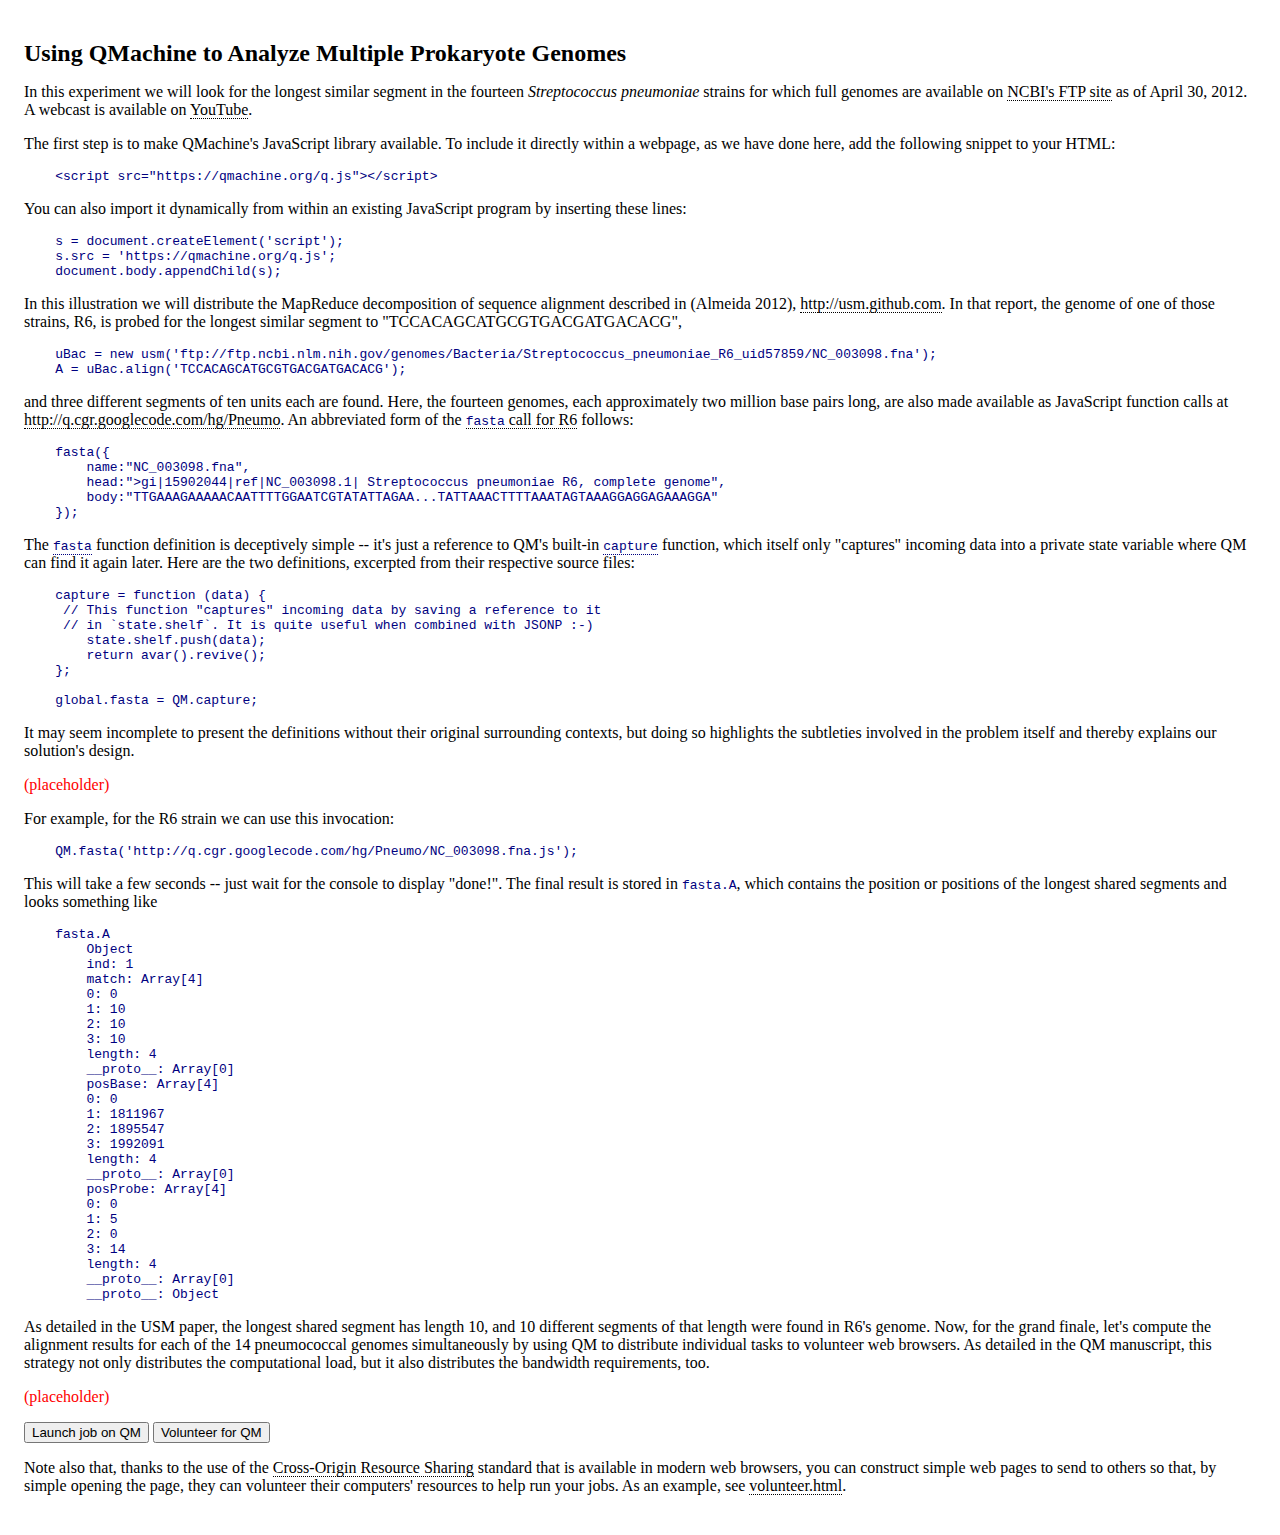
==== commit 26e08eda: "Updated `Q` --> `QM` in JS" ====
--- a/index.html
+++ b/index.html
@@ -1,24 +1,197 @@
 <!DOCTYPE html>
 <!--
     index.html ~~
-                                                        ~~ (c) SRW, 18 Oct 2012
+                                                    ~~ (c) JSA and SRW, 2012
 -->
 <html lang="en">
   <head>
     <meta charset="utf-8"/>
-    <meta name="author" content="Sean Wilkinson"/>
-    <title>Project Description: Project Data</title>
-    <link rel="stylesheet" href="./print.css" media="print"/>
-    <link rel="stylesheet" href="./screen.css" media="screen"/>
-    <link rel="shortcut icon" href="//github.com/favicon.ico"/>
+    <title>FASTA Demo for QMachine</title>
+    <script>
+      (function () {
+          'use strict';
+       // This function immediately redirects the browser to a new URL that
+       // has query parameters explicitly specified in order to demonstrate
+       // their analogy to command-line arguments for the example daemon.
+          if (location.search.slice(1) === '') {
+              location.search = 'fasta-demo';
+          }
+          return;
+      }());
+    </script>
+    <link rel="stylesheet" href="./style.css"/>
+    <link rel="shortcut icon" href="https://qmachine.org/favicon.ico"/>
   </head>
   <body>
     <noscript>This page requires JavaScript.</noscript>
-    <a id="github_ribbon" href="https://github.com/wilkinson/project-data">
-      <span>Fork me on GitHub!</span>
-    </a>
-    <h1>Project Data</h1>
+    <h1>Using QMachine to Analyze Multiple Prokaryote Genomes</h1>
+    <div>
+      In this experiment we will look for the longest similar segment in the
+      fourteen <i>Streptococcus pneumoniae</i> strains for which full genomes
+      are available on
+      <a href="ftp://ftp.ncbi.nih.gov/genomes/Bacteria/">NCBI's FTP site</a>
+      as of April 30, 2012. A webcast is available on
+      <a href="http://www.youtube.com/watch?v=cDtOMd2KRTc">YouTube</a>.
+    </div>
+    <div>
+      The first step is to make QMachine's JavaScript library available. To
+      include it directly within a webpage, as we have done here, add the
+      following snippet to your HTML:
+    </div>
+    <div class="inline-code">
+      &lt;script src="https://qmachine.org/q.js"&gt;&lt;/script&gt;
+    </div>
+    <div>
+      You can also import it dynamically from within an existing JavaScript
+      program by inserting these lines:
+    </div>
+    <div class="inline-code">
+      s = document.createElement('script');
+      s.src = 'https://qmachine.org/q.js';
+      document.body.appendChild(s);
+    </div>
+    <div>
+      In this illustration we will distribute the MapReduce decomposition of
+      sequence alignment described in (Almeida 2012),
+      <a href="http://usm.github.com">http://usm.github.com</a>. In that
+      report, the genome of one of those strains, R6, is probed for the longest
+      similar segment to "TCCACAGCATGCGTGACGATGACACG",
+    </div>
+    <div class="inline-code">
+      uBac = new usm('ftp://ftp.ncbi.nlm.nih.gov/genomes/Bacteria/Streptococ\
+        cus_pneumoniae_R6_uid57859/NC_003098.fna');
+      A = uBac.align('TCCACAGCATGCGTGACGATGACACG');
+    </div>
+    <div>
+      and three different segments of ten units each are found. Here, the
+      fourteen genomes, each approximately two million base pairs long, are
+      also made available as JavaScript function calls at
+      <a href="Pneumo">http://q.cgr.googlecode.com/hg/Pneumo</a>. An
+      abbreviated form of the
+      <a href="Pneumo/NC_003098.fna.js">
+        <span class="inline-code">fasta</span> call for R6</a> follows:
+    </div>
+    <div class="inline-code">
+      fasta({
+          name:"NC_003098.fna",
+          head:">gi|15902044|ref|NC_003098.1| Streptococcus pneumoniae R6, c\
+            omplete genome",
+          body:"TTGAAAGAAAAACAATTTTGGAATCGTATATTAGAA...TATTAAACTTTTAAATAGTAA\
+            AGGAGGAGAAAGGA"
+      });
+    </div>
+    <div>
+      The <a class="inline-code" href="fasta.js">fasta</a> function definition
+      is deceptively simple -- it's just a reference to QM's built-in
+      <a class="inline-code" href="https://qmachine.org/q.js">capture</a>
+      function, which itself only "captures" incoming data into a private state
+      variable where QM can find it again later. Here are the two definitions,
+      excerpted from their respective source files:
+    <!--
+      ... which accepts a URI reference as its input argument and which
+      returns an "asynchronous variable" ("avar"). Essentially, an avar is a
+      JavaScript object with a "key" property for identification and a "val"
+      property for data storage. As detailed in the QM manuscript, an avar is a
+      high-level container for arbitrary data along with the sequence of
+      transformations yet to be applied to that data.
+    -->
+    <!--
+      As detailed in the QM manuscript, an avar is a logical extension of
+      well-known JavaScript idioms into the domain of high-performance
+      computing, where event-driven, functional approaches are uncommon.
+    -->
+    <!--
+      whose value will contain the results
+      of the alignment  computation may be distributed by QM for
+      execution by other web browsers in parallel where this sequence matching
+      will be made for each of the fourteen genomes and the results returned
+      back to the invoking machine:
+    -->
+    </div>
+    <div class="inline-code">
+      capture = function (data) {
+       // This function "captures" incoming data by saving a reference to it
+       // in `state.shelf`. It is quite useful when combined with JSONP :-)
+          state.shelf.push(data);
+          return avar().revive();
+      };
 
-<p>(forthcoming)</p> 
+      global.fasta = QM.capture;
+    </div>
+    <div>
+      It may seem incomplete to present the definitions without their original
+      surrounding contexts, but doing so highlights the subtleties involved in
+      the problem itself and thereby explains our solution's design.
+    </div>
+    <div>
+      <span style="color:red">(placeholder)</span>
+    </div>
+    <div>
+      For example, for the R6 strain we can use this invocation:
+    </div>
+    <div class="inline-code">
+      QM.fasta('http://q.cgr.googlecode.com/hg/Pneumo/NC_003098.fna.js');
+    </div>
+    <div>
+      This will take a few seconds -- just wait for the console to display
+      "done!". The final result is stored in
+      <span class="inline-code">fasta.A</span>, which contains
+      the position or positions of the longest shared segments and looks
+      something like
+    </div>
+    <div class="inline-code">
+      fasta.A
+	Object
+	ind: 1
+	match: Array[4]
+	0: 0
+	1: 10
+	2: 10
+	3: 10
+	length: 4
+	__proto__: Array[0]
+	posBase: Array[4]
+	0: 0
+	1: 1811967
+	2: 1895547
+	3: 1992091
+	length: 4
+	__proto__: Array[0]
+	posProbe: Array[4]
+	0: 0
+	1: 5
+	2: 0
+	3: 14
+	length: 4
+	__proto__: Array[0]
+	__proto__: Object
+    </div>
+    <div>
+      As detailed in the USM paper, the longest shared segment has length 10,
+      and 10 different segments of that length were found in R6's genome. Now,
+      for the grand finale, let's compute the alignment results for each of
+      the 14 pneumococcal genomes simultaneously by using QM to distribute
+      individual tasks to volunteer web browsers. As detailed in the QM
+      manuscript, this strategy not only distributes the computational load,
+      but it also distributes the bandwidth requirements, too.
+    </div>
+    <div style="color:red">
+      (placeholder)
+    </div>
+    <div>
+      <button onclick="QM.lib('./fasta-demo.js')">Launch job on QM</button>
+      <button onclick="QM.lib('./daemon.js')">Volunteer for QM</button>
+    </div>
+    <div>
+      Note also that, thanks to the use of the
+      <a href="http://www.w3.org/TR/cors/">Cross-Origin Resource Sharing</a>
+      standard that is available in modern web browsers, you can construct
+      simple web pages to send to others so that, by simple opening the page,
+      they can volunteer their computers' resources to help run your jobs.
+      As an example, see
+      <a href="./volunteer.html?fasta-demo">volunteer.html</a>.
+    </div>
+    <script src="./markup.js"></script>
+    <script src="https://qmachine.org/q.js"></script>
   </body>
-</html>+</html>
--- a/style.css
+++ b/style.css
@@ -0,0 +1,70 @@
+/*- CSS stylesheet */
+
+/*- style.css ~~
+ *                                                      ~~ (c) SRW, 20 Jul 2012
+ */
+
+a {
+    border-bottom: 1px dotted;
+    color: inherit;
+    text-decoration: none;
+}
+
+a:hover {
+
+    border-bottom: 1px solid;
+    color: blue;
+
+}
+
+a img {
+
+ /* See post at http://stackoverflow.com/questions/9060763#10860101. */
+
+    border: 1px solid white;
+    vertical-align: top;
+
+}
+
+a img:hover {
+
+    border: 1px solid blue;
+
+}
+
+body {
+
+    color: black;
+    font-family: "Verdana";
+    padding: 1em;
+
+}
+
+div {
+
+    margin-top: 1em;
+    margin-bottom: 1em;
+
+}
+
+h1 {
+
+    font-size: 150%;
+
+}
+
+noscript {
+
+    color: red;
+
+}
+
+.inline-code {
+
+    color: navy;
+    font-family: monospace;
+    white-space: pre;
+
+}
+
+/*- vim:set syntax=css: */
